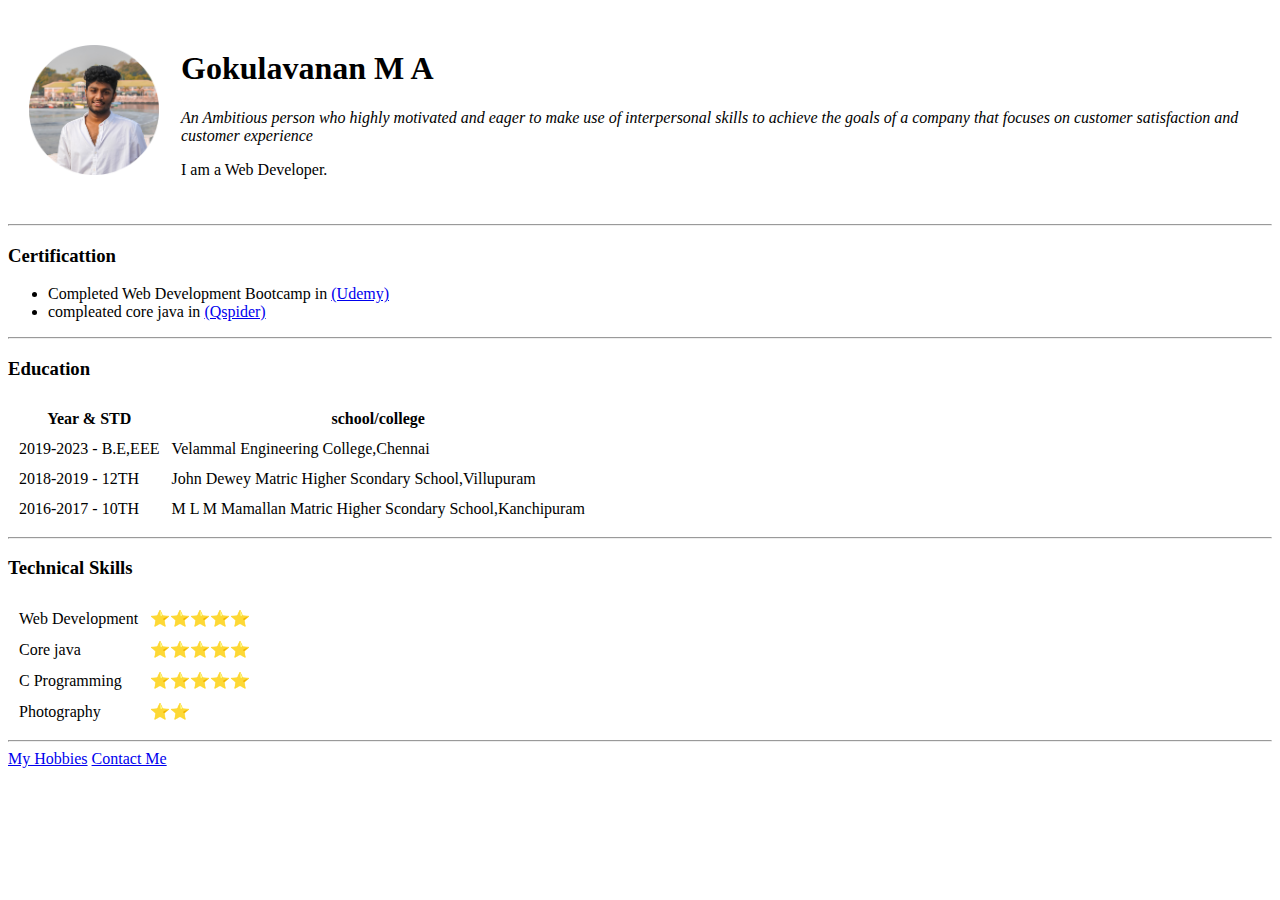
==== index.html @ 64a752dd "Add files via upload" ====
<!DOCTYPE html>
<html>
  <head>
    <meta charset="utf-8">
    <title>Gokul's cv</title>
    <link rel="stylesheet" href="css/styles.css">
  </head>

  <body>
    <table cellspacing="20">
      <tr>
        <td><img src="image.png" alt="angela profile picture" width="130px" ></td>
        <td><h1>Gokulavanan M A</h1>
        <p><em>An Ambitious person who highly motivated and eager to make use of
            interpersonal skills to achieve the goals of a company that focuses on
            customer satisfaction and customer experience
            </em></p>
        <p>I am a Web Developer.</p></td>
      </tr>
    </table>
    <hr>
    <h3>Certificattion</h3>
    <ul>
      
      <li> Completed Web Development Bootcamp in <a href="https://www.udemy.com/share/101qYw3@emRHGDR9oUAf14cgKoQcvYUBVqxQYU_ErVnN2g0SPqG_NBfnQnqbdvy49_qTQIAjxg==/">(Udemy)</a></li>
      <li> compleated core java in <a href="https://qspiders.com/">(Qspider)</a></li>
    </ul>
    <hr>
    <h3>Education</h3>
    <table cellspacing="10">
      <thead>
        <tr>
          <th>Year & STD</th>
          <th>school/college</th>
        </tr>
      </thead>
      <tbody>
        <tr>
          <td>2019-2023 - B.E,EEE</td>
          <td>Velammal Engineering College,Chennai</td>
        </tr>
        <tr>
          <td>2018-2019 - 12TH</td>
          <td>John Dewey Matric Higher Scondary School,Villupuram </td>
        </tr>
        <tr>
          <td>2016-2017 - 10TH</td>
          <td>M L M Mamallan Matric Higher Scondary School,Kanchipuram</td>
        </tr>
      </tbody>
    </table>
    <hr>
    <h3>Technical Skills</h3>
    <table cellspacing="10">
      <tr>
        <td>Web Development</td>
        <td>⭐️⭐️⭐️⭐️⭐️</td>
      </tr>
      <tr>
        <td>Core java</td>
        <td>⭐️⭐️⭐️⭐️⭐️</td>
      </tr>
       <tr>
        <td>C Programming</td>
        <td>⭐️⭐️⭐️⭐️⭐️</td>
      </tr>
      <tr>
        <td>Photography</td>
        <td>⭐️⭐️</td>
      </tr>
    </table>
    <hr>
    <a href="hobbies.html">My Hobbies</a>
    <a href="contact-me.html">Contact Me</a>
  </body>
</html>
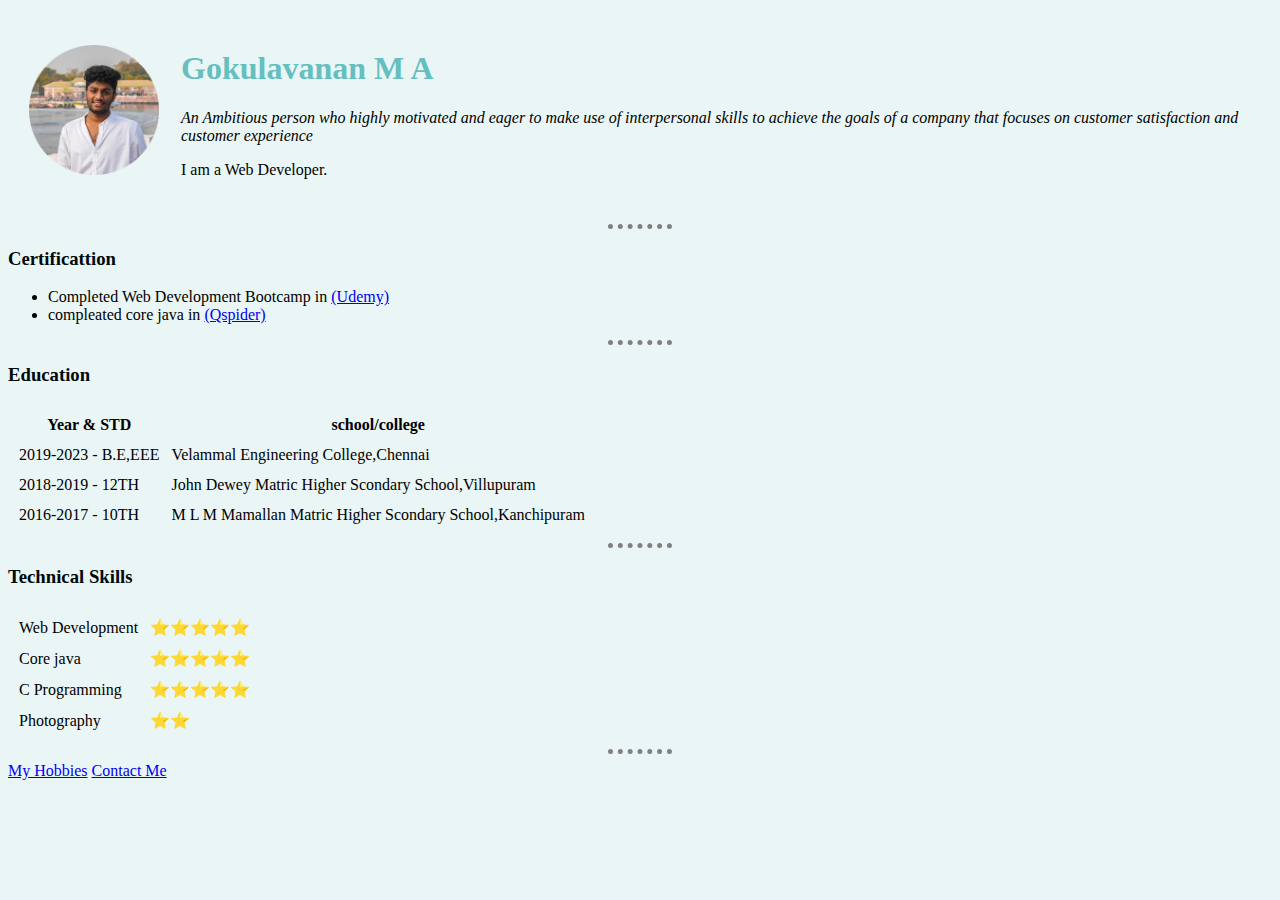
==== commit 1183ae5b: "Add files via upload" ====
--- a/index.html
+++ b/index.html
@@ -3,7 +3,7 @@
   <head>
     <meta charset="utf-8">
     <title>Gokul's cv</title>
-    <link rel="stylesheet" href="css/styles.css">
+    <link rel="stylesheet" href="style.css">
   </head>
 
   <body>
--- a/style.css
+++ b/style.css
@@ -0,0 +1,16 @@
+body{
+    background-color:#EAF6F6 ;
+}
+h1{
+    color: #66bfbf;
+}
+h3{
+    color: #000909;
+}
+hr{
+    border-style: none;
+    color: grey;
+    border-top-style:dotted ;
+    border-width: 5px;
+    width: 5%;
+}